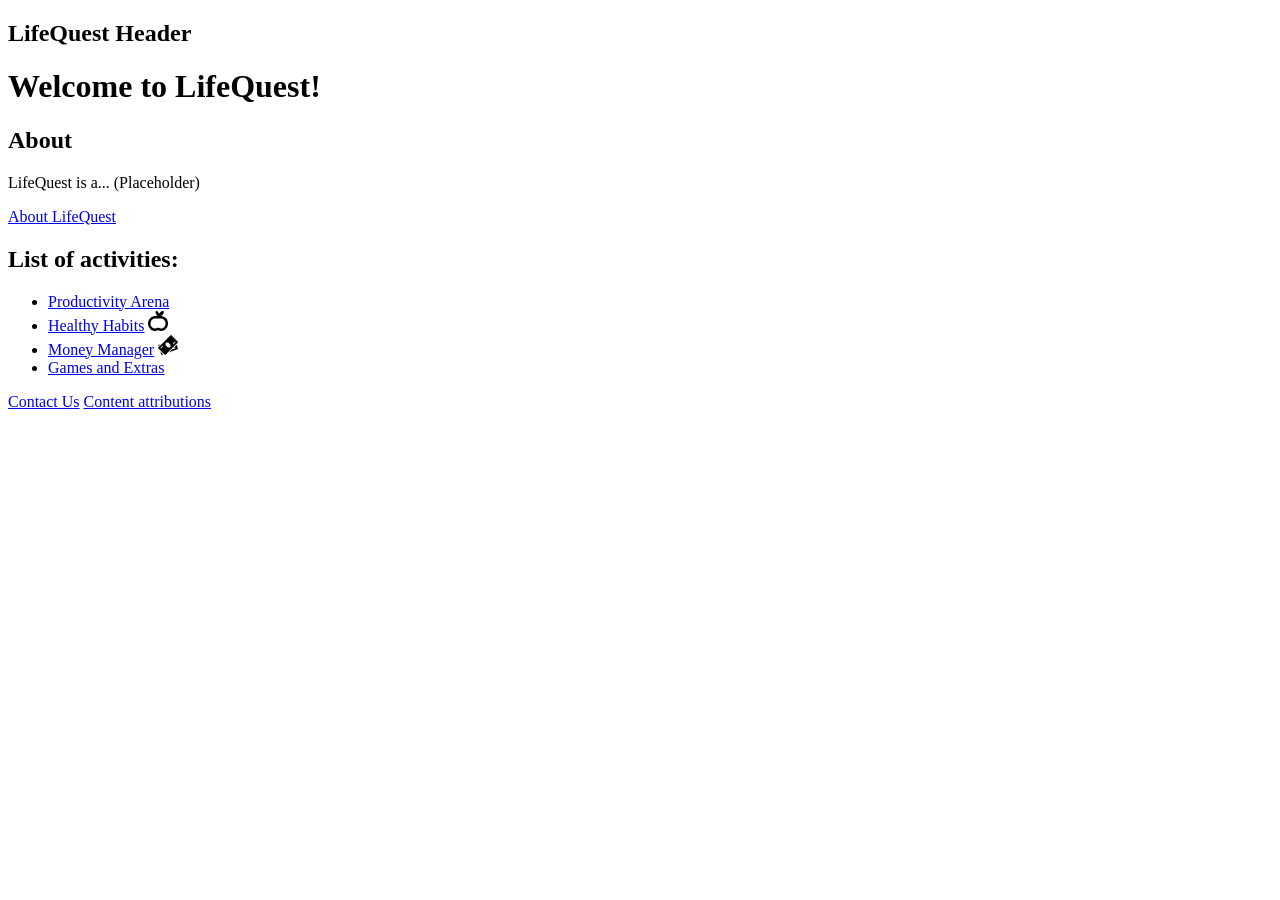
==== index.html @ 59b5de36 "Added images" ====
<!DOCTYPE html>
<html>
    <head>
        <title>LifeQuest</title>
    </head>
    <body>
        <header>
            <h2>LifeQuest Header</h2>
        </header>
        <h1>Welcome to LifeQuest!</h1>
        <section>
            <h2>About</h2>
            <p>LifeQuest is a... (Placeholder)</p>
            <a href="about.html">About LifeQuest</a>
        </section>
        <section>
        <h2>List of activities:</h2>
            <ul>
                <li><a href="about.html">Productivity Arena</a></li>
                <li><a href="about.html">Healthy Habits</a> <img src="images/apple-whole.png" height="20"></li>
                <li><a href="about.html">Money Manager</a> <img src="images/money.png" height="20"></li>
                <li><a href="extras.html">Games and Extras</a></li>
            </ul>
        </section>
        <footer>
            <a href="contact.html">Contact Us</a>
            <a href="attribution.html">Content attributions</a>
        </footer>
    </body>
</html>
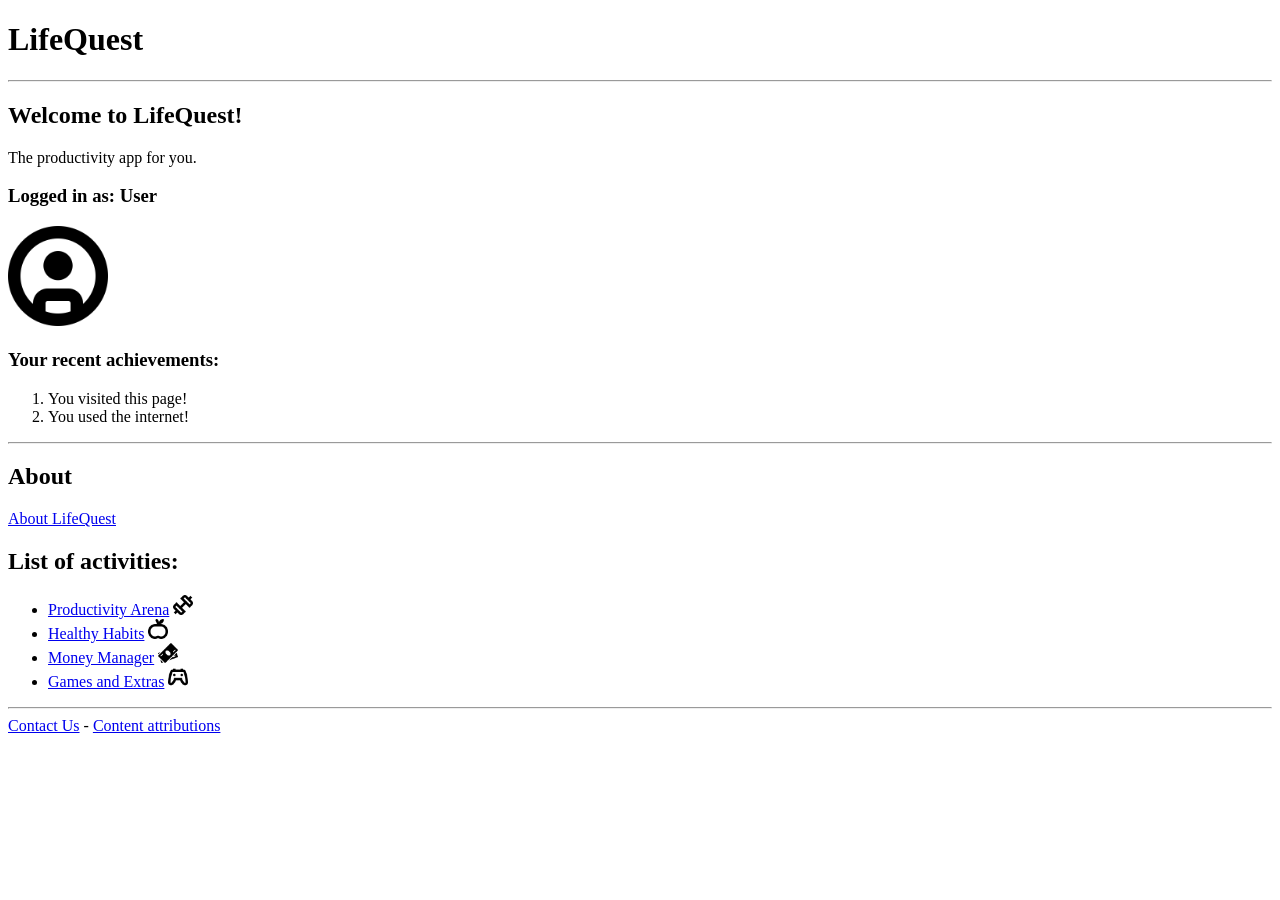
==== commit 864b02e3: "General site updates and finalization" ====
--- a/index.html
+++ b/index.html
@@ -1,30 +1,50 @@
-
 <!DOCTYPE html>
-<html>
+<html lang = "en">
     <head>
-        <title>LifeQuest</title>
+        <meta charset="UTF-8">
+        <title>Home | LifeQuest</title>
     </head>
     <body>
         <header>
-            <h2>LifeQuest Header</h2>
+            <h1>LifeQuest</h1>
+            <hr>
         </header>
+        
+        <section>
         <h1>Welcome to LifeQuest!</h1>
+        <p>The productivity app for you.</p>
+            <h3>Logged in as: User</h3>
+            <img src="images/avatar.png" height="100">
+        </section>
+
+        <section>
+            <h3>Your recent achievements:</h3>
+            <ol>
+                <li>You visited this page!</li>
+                <li>You used the internet!</li>
+            </ol>
+            
+            <hr>
+        </section>
+        
         <section>
             <h2>About</h2>
-            <p>LifeQuest is a... (Placeholder)</p>
             <a href="about.html">About LifeQuest</a>
         </section>
+
         <section>
         <h2>List of activities:</h2>
             <ul>
-                <li><a href="about.html">Productivity Arena</a></li>
-                <li><a href="about.html">Healthy Habits</a> <img src="images/apple-whole.png" height="20"></li>
-                <li><a href="about.html">Money Manager</a> <img src="images/money.png" height="20"></li>
-                <li><a href="extras.html">Games and Extras</a></li>
+                <li><a href="productivity-arena.html">Productivity Arena</a> <img src="images/gym.png" height="20"></li>
+                <li><a href="healthy-habits.html">Healthy Habits</a> <img src="images/apple-whole.png" height="20"></li>
+                <li><a href="money-manager.html">Money Manager</a> <img src="images/money.png" height="20"></li>
+                <li><a href="extras.html">Games and Extras</a> <img src="images/console-controller.png" height="20"></li>
             </ul>
         </section>
         <footer>
+            <hr>
             <a href="contact.html">Contact Us</a>
+            -
             <a href="attribution.html">Content attributions</a>
         </footer>
     </body>
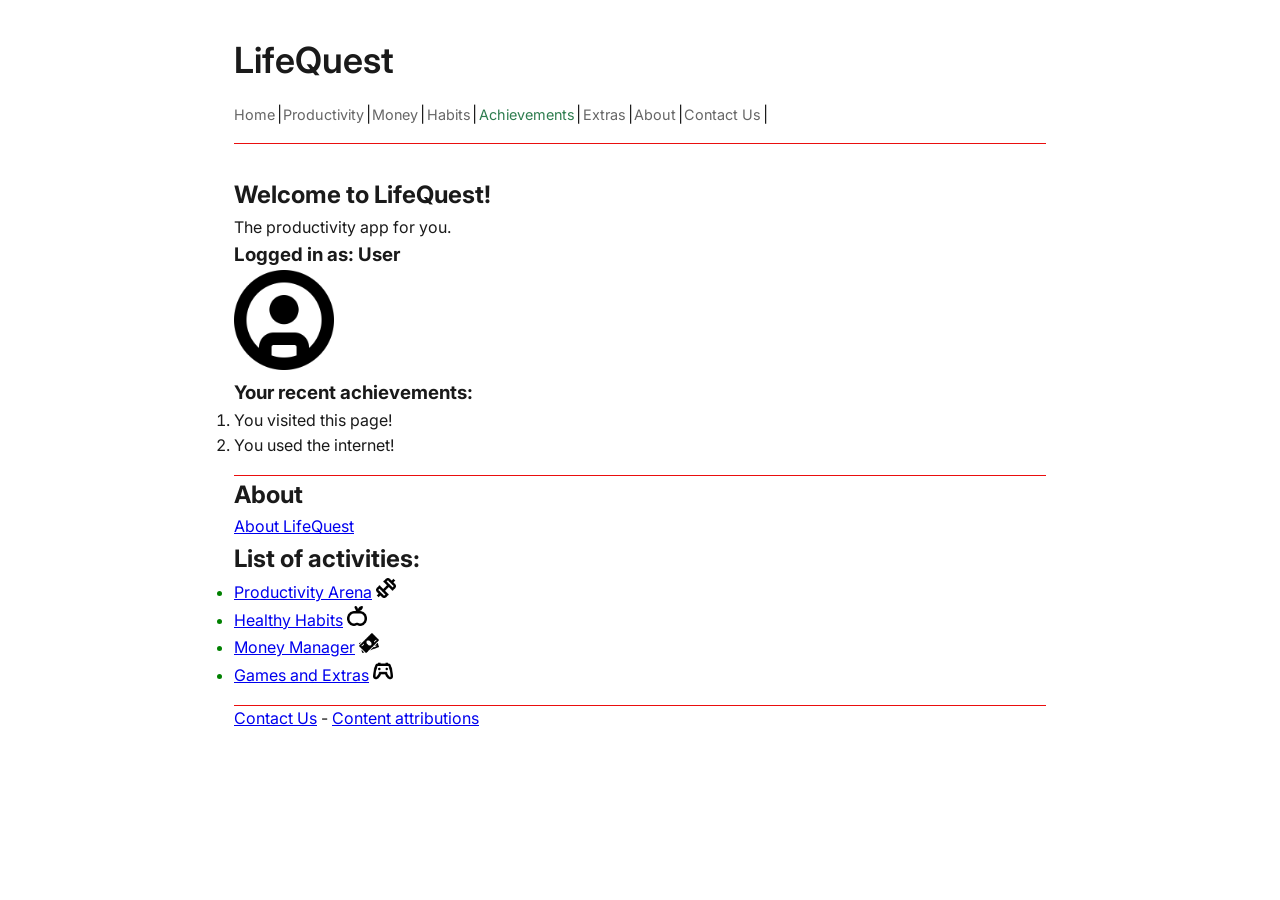
==== commit c0fc28f1: "All pages link to css" ====
--- a/index.html
+++ b/index.html
@@ -1,20 +1,30 @@
 <!DOCTYPE html>
-<html lang = "en">
+<html lang="en">
     <head>
         <meta charset="UTF-8">
         <title>Home | LifeQuest</title>
+        <link href="css/main.css" type="text/css" rel="stylesheet">
     </head>
     <body>
         <header>
             <h1>LifeQuest</h1>
+            <nav>
+                <a href="index.html">Home</a> |
+                <a href="productivity-arena.html">Productivity</a> |
+                <a href="money-manager.html">Money</a> |
+                <a href="healthy-habits.html">Habits</a> |
+                <a href="achievements.html">Achievements</a> |
+                <a href="extras.html">Extras</a> |
+                <a href="about.html">About</a> |
+                <a href="contact.html">Contact Us</a> |
+            </nav>
             <hr>
         </header>
-        
         <section>
         <h1>Welcome to LifeQuest!</h1>
         <p>The productivity app for you.</p>
             <h3>Logged in as: User</h3>
-            <img src="images/avatar.png" height="100">
+            <img src="images/avatar.png" height="100" alt="Avatar">
         </section>
 
         <section>
@@ -23,10 +33,9 @@
                 <li>You visited this page!</li>
                 <li>You used the internet!</li>
             </ol>
-            
+
             <hr>
         </section>
-        
         <section>
             <h2>About</h2>
             <a href="about.html">About LifeQuest</a>
@@ -35,10 +44,10 @@
         <section>
         <h2>List of activities:</h2>
             <ul>
-                <li><a href="productivity-arena.html">Productivity Arena</a> <img src="images/gym.png" height="20"></li>
-                <li><a href="healthy-habits.html">Healthy Habits</a> <img src="images/apple-whole.png" height="20"></li>
-                <li><a href="money-manager.html">Money Manager</a> <img src="images/money.png" height="20"></li>
-                <li><a href="extras.html">Games and Extras</a> <img src="images/console-controller.png" height="20"></li>
+                <li><a href="productivity-arena.html">Productivity Arena</a> <img src="images/gym.png" height="20" alt="Gym Symbol"></li>
+                <li><a href="healthy-habits.html">Healthy Habits</a> <img src="images/apple-whole.png" height="20" alt="Apple"></li>
+                <li><a href="money-manager.html">Money Manager</a> <img src="images/money.png" height="20" alt="Money"></li>
+                <li><a href="extras.html">Games and Extras</a> <img src="images/console-controller.png" height="20" alt="Console Controller"></li>
             </ul>
         </section>
         <footer>
--- a/css/main.css
+++ b/css/main.css
@@ -0,0 +1,77 @@
+
+@import url('https://fonts.googleapis.com/css2?family=Inter:wght@400;600;700&display=swap');
+
+/*Var*/
+:root{
+    --green:#2e7d4f;
+    --black:#1a1a1a;
+    --gray: #666;
+    --light: #f5f5f5;
+    --border: #ea0e0e;
+}/*avoids repeat reset of color(const variable)*/
+/*Base*/
+*, *::before, *::after{
+    box-sizing: border-box;
+    margin:0;
+    padding:0;
+}
+body{
+    font-family: 'Inter', 'Times New Roman', Times, serif;
+    font-size: 1rem;
+    color: var(--black);
+    background: #fff;
+    line-height: 1.6;
+    max-width: 860px;
+    margin: 0 auto;
+    padding: 2rem 1.5rem;
+}
+/*Header*/
+header{
+    margin-bottom:2rem;
+}
+header h1{
+    font-size: 2.25rem;
+    font-weight: 600;
+    margin-bottom: 0.75rem;
+}
+header p{
+    color: var(--gray);
+    font-size: 0.95rem;
+    margin-top: 0.75rem;
+}
+hr{
+    margin-top:1rem;
+    border:none;
+    border-top:1px solid var(--border);
+}
+/*Nav*/
+nav{
+    display:flex;
+    flex-wrap:wrap;
+    align-items: center;
+    gap:0.1em;
+}
+nav a{
+    color:var(--gray);
+    text-decoration: none;
+    font-size: 0.9rem;
+}
+nav a:hover{
+    background: var(light);
+    color: var(--green);
+}
+/*pipe char no look good*/
+nav a[href="achievements.html"]{color: var(--green)}
+/*main*/
+main section{
+    margin-bottom:1.5rem;
+}
+main hr{
+    border: none;
+    border-top:1px solid var(--border);
+    margin: 1.5rem 0;
+}
+ul{
+    display: solid;
+    color:green;
+}
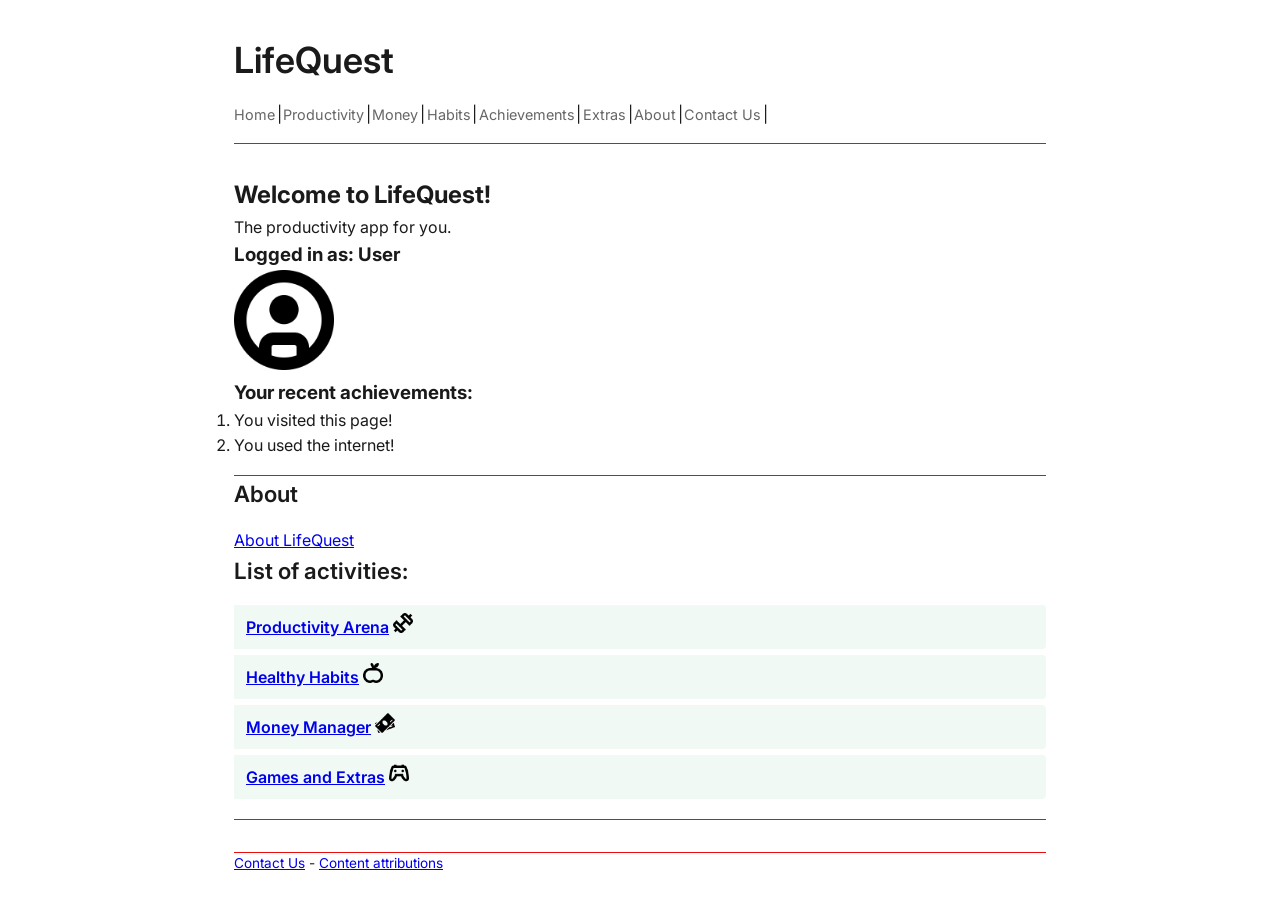
==== commit f178716e: "uh some fixes, made a js file mainly just messing around with interaction of headers" ====
--- a/index.html
+++ b/index.html
@@ -9,7 +9,7 @@
         <header>
             <h1>LifeQuest</h1>
             <nav>
-                <a href="index.html">Home</a> |
+                <a href="index.html" class="active">Home</a> |
                 <a href="productivity-arena.html">Productivity</a> |
                 <a href="money-manager.html">Money</a> |
                 <a href="healthy-habits.html">Habits</a> |
--- a/css/main.css
+++ b/css/main.css
@@ -24,6 +24,7 @@
     max-width: 860px;
     margin: 0 auto;
     padding: 2rem 1.5rem;
+    
 }
 /*Header*/
 header{
@@ -56,12 +57,16 @@
     text-decoration: none;
     font-size: 0.9rem;
 }
+nav.a.active{
+    color:var(--green);
+    text-decoration:underline;
+    font-weight:700;
+}
 nav a:hover{
-    background: var(light);
+    background: var(--light);
     color: var(--green);
 }
-/*pipe char no look good*/
-nav a[href="achievements.html"]{color: var(--green)}
+
 /*main*/
 main section{
     margin-bottom:1.5rem;
@@ -71,7 +76,60 @@
     border-top:1px solid var(--border);
     margin: 1.5rem 0;
 }
-ul{
-    display: solid;
-    color:green;
+/*headings and stuff*/
+h2{
+    font-size:1.4rem;
+    font-weight:600;
+    margin-bottom:1rem;
+}
+h4{
+    font-size:0.95rem;
+    font-weight: 600;
+    color:var(--grey);
+    margin-bottom:0.5rem;
+}
+ul {
+    list-style:none;
+    display:flex;
+    flex-direction: column;
+    gap:0.4rem;
+    margin-bottom: 1.25rem;
+    padding: 0;
+}
+ul li {
+    color: var(--green);
+    font-weight:600;
+    padding: 0.5rem 0.75rem;
+    background: #f0f9f4;
+    border-left:3px;
+    border-radius: 0 4px 4px 0;
+}
+ul br{display:none;}/*not required do to 'gap'*/
+form{margin-top:1rem;}
+/*con-forming text*/
+form div{
+    display:flex;
+    align-items:center;
+    gap:0.5rem;
+    margin-bottom:0.6rem;
+    flex-wrap:wrap;
+}
+/*footer*/
+footer{
+    margin-top:1rem;
+    padding-top: 1rem;
+    border-top: 1px solid var(--border);
+    font-size:0.85rem;
+    color:var(--grey);
+}
+/*responsive sh-*/
+@media(max-width:600px){
+    body{
+        padding:1.25rem 1rem;
+        /*Uh- i think something else should be here-*/
+    }
+    header h1{font-size:1.75rem;}
+    nav a{font-size:0.8rem;}
+    form div{flex-direction:column;align-items:flex-start;}
+    form input[type="text"]{width:100px;}
 }
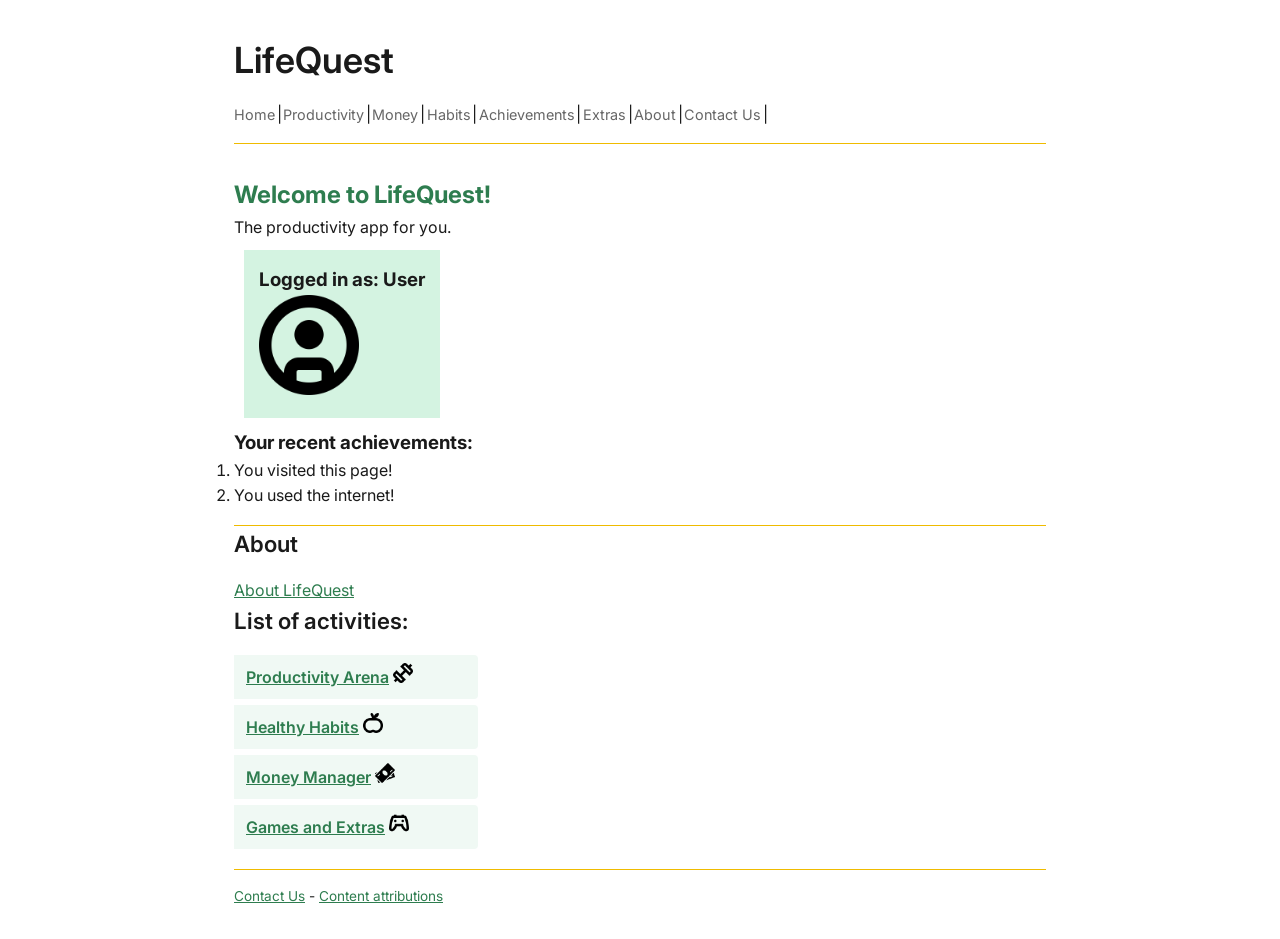
==== commit 293800c4: "Added Ariel's functions + polishing" ====
--- a/index.html
+++ b/index.html
@@ -21,10 +21,14 @@
             <hr>
         </header>
         <section>
-        <h1>Welcome to LifeQuest!</h1>
+        <h1 class="welcome">Welcome to LifeQuest!</h1>
         <p>The productivity app for you.</p>
+
+        <div class="userinfo">
             <h3>Logged in as: User</h3>
             <img src="images/avatar.png" height="100" alt="Avatar">
+        </div>
+
         </section>
 
         <section>
@@ -51,7 +55,6 @@
             </ul>
         </section>
         <footer>
-            <hr>
             <a href="contact.html">Contact Us</a>
             -
             <a href="attribution.html">Content attributions</a>
--- a/css/main.css
+++ b/css/main.css
@@ -7,7 +7,9 @@
     --black:#1a1a1a;
     --gray: #666;
     --light: #f5f5f5;
-    --border: #ea0e0e;
+    --border: #efbb00;
+    --gold: #FFD700;
+
 }/*avoids repeat reset of color(const variable)*/
 /*Base*/
 *, *::before, *::after{
@@ -103,6 +105,8 @@
     background: #f0f9f4;
     border-left:3px;
     border-radius: 0 4px 4px 0;
+    width:max-content;
+    min-width: 30%;
 }
 ul br{display:none;}/*not required do to 'gap'*/
 form{margin-top:1rem;}
@@ -132,4 +136,33 @@
     nav a{font-size:0.8rem;}
     form div{flex-direction:column;align-items:flex-start;}
     form input[type="text"]{width:100px;}
+}
+
+a {
+    color: var(--green)
+}
+
+.btn-submit{
+    background:var(--green);
+    color:#fff;
+    border:none;
+    padding:0.5rem 1.25rem;
+    border-radius:4px;
+    font-size:0.95rem;
+    font-family:inherit;
+    cursor:pointer;
+}
+.btn-submit:hover{
+    background:#245f3d;
+}
+
+.userinfo {
+    background-color:#d4f3e1;
+    margin: 10px;
+    padding: 15px;
+    width:max-content;
+}
+
+.welcome {
+    color:#2e7d4f;
 }
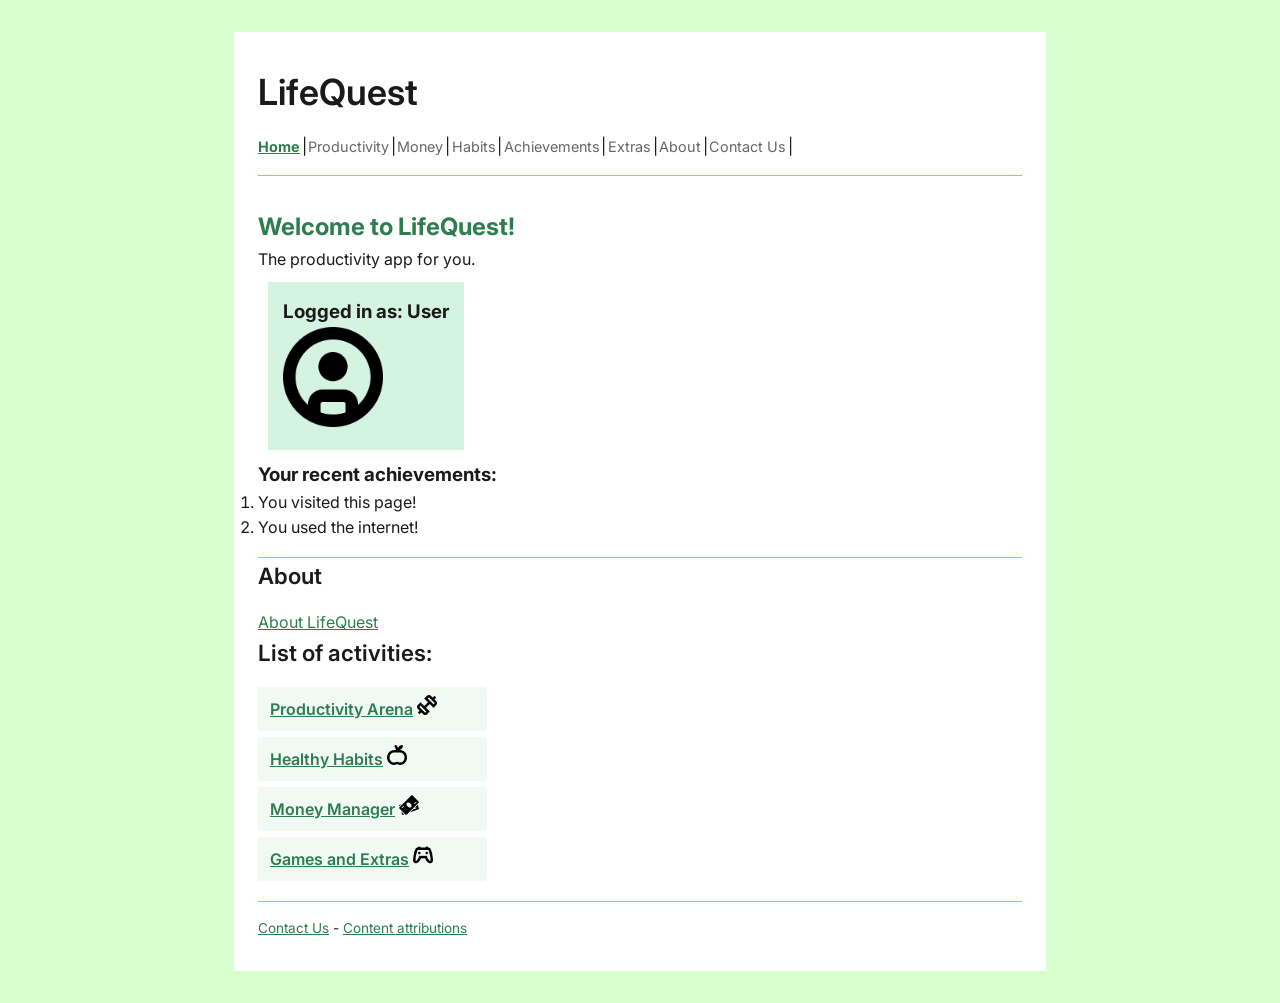
==== commit 794f3840: "Extra Polish" ====
--- a/index.html
+++ b/index.html
@@ -6,10 +6,11 @@
         <link href="css/main.css" type="text/css" rel="stylesheet">
     </head>
     <body>
-        <header>
+        <div class="mainbox">
+                    <header>
             <h1>LifeQuest</h1>
             <nav>
-                <a href="index.html" class="active">Home</a> |
+                <a href="index.html" class="curpage">Home</a> |
                 <a href="productivity-arena.html">Productivity</a> |
                 <a href="money-manager.html">Money</a> |
                 <a href="healthy-habits.html">Habits</a> |
@@ -59,5 +60,7 @@
             -
             <a href="attribution.html">Content attributions</a>
         </footer>
+        </div>
+
     </body>
 </html>
--- a/css/main.css
+++ b/css/main.css
@@ -21,13 +21,20 @@
     font-family: 'Inter', 'Times New Roman', Times, serif;
     font-size: 1rem;
     color: var(--black);
-    background: #fff;
+    background: #daffce;
     line-height: 1.6;
     max-width: 860px;
     margin: 0 auto;
     padding: 2rem 1.5rem;
     
 }
+
+.mainbox{
+    background-color:white;
+    padding: 2rem 1.5rem;
+    margin: 0 auto;
+}
+
 /*Header*/
 header{
     margin-bottom:2rem;
@@ -60,6 +67,11 @@
     font-size: 0.9rem;
 }
 nav.a.active{
+    color:var(--green);
+    text-decoration:underline;
+    font-weight:700;
+}
+.curpage{
     color:var(--green);
     text-decoration:underline;
     font-weight:700;
@@ -110,6 +122,10 @@
 }
 ul br{display:none;}/*not required do to 'gap'*/
 form{margin-top:1rem;}
+
+a {
+    color: var(--green)
+}
 /*con-forming text*/
 form div{
     display:flex;
@@ -138,8 +154,29 @@
     form input[type="text"]{width:100px;}
 }
 
-a {
-    color: var(--green)
+
+/*form*/
+
+label{
+    font-size:0.9rem;
+    color:var(--gray);
+}
+.form-input{
+    padding:0.4rem 0.6rem;
+    font-family:inherit;
+    font-size:0.95rem;
+    border:1px solid var(--border);
+    border-radius:4px;
+    background:var(--light);
+    outline:none;
+}
+.form-input:focus{
+    border-color:var(--green);
+}
+textarea.form-input{
+    resize:vertical;
+    min-height:100px;
+    width:100%;
 }
 
 .btn-submit{
@@ -165,4 +202,5 @@
 
 .welcome {
     color:#2e7d4f;
-}+}
+
